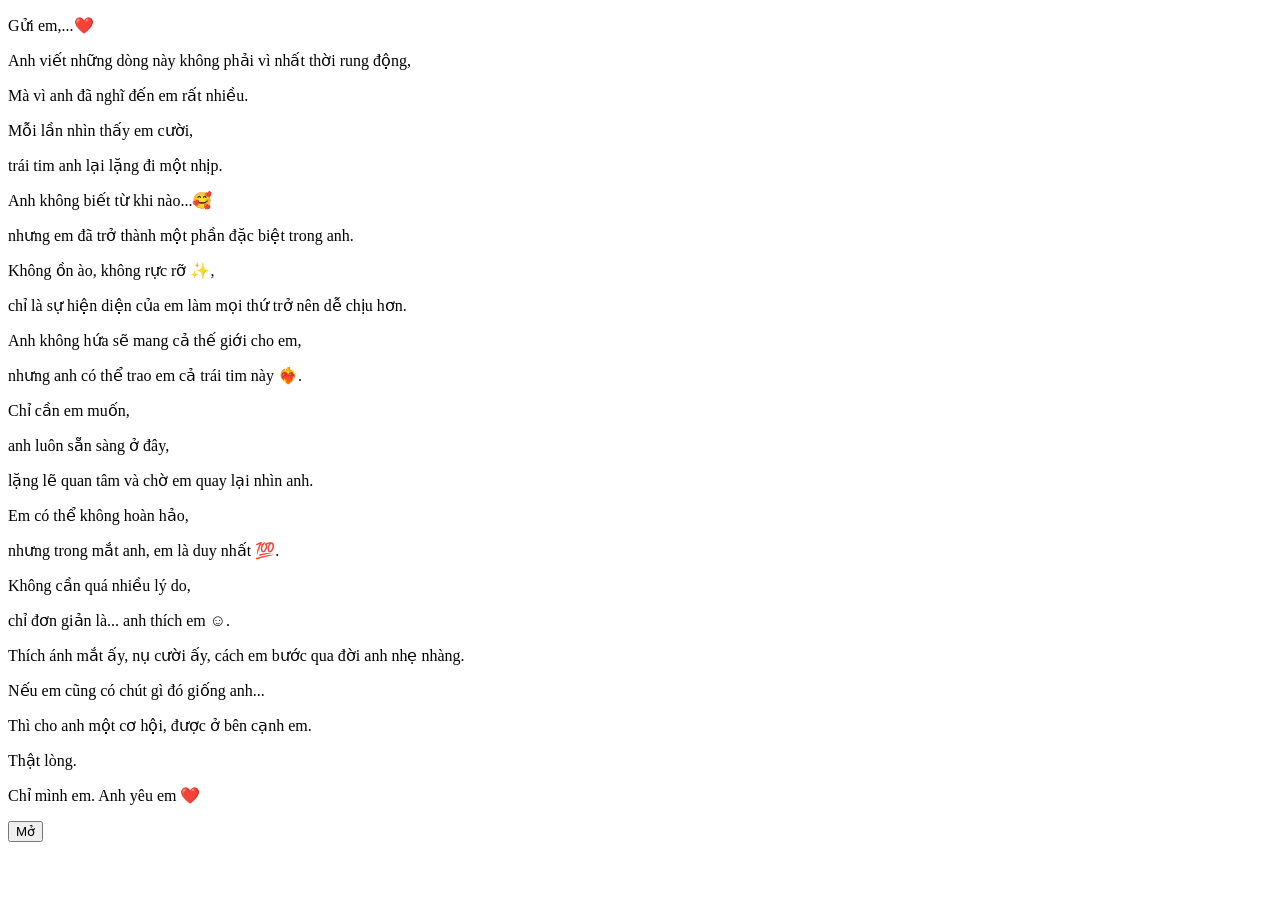
==== index.html @ 24b20492 "Add files via upload" ====
<!DOCTYPE html>
<html>
<head>
    <meta charset="UTF-8" />
    <meta name="viewport" content="width=device-width, initial-scale=1.0" />
    <title>Lá Thư Tình Đầu Tiên 💌</title>
    <link href="https://fonts.googleapis.com/css2?family=Pacifico&family=Poppins:wght@400;600&display=swap" rel="stylesheet" />
    <link rel="stylesheet" href="./style/style.css">
</head>
<body>
    <div class="envlope-wrapper">
        <div id="envelope" class="close">
            <div class="wax-seal"></div>
            <div class="front flap"></div>
            <div class="front pocket"></div>
            <div class="letter">
                <div class="letter-corner corner-tl"></div>
                <div class="letter-corner corner-br"></div>
                <div class="message">
                    <div class="lyrics">
                        <div class="lyric-page active" id="page1"><p>Gửi em,...❤️ </p></div>
                        <div class="lyric-page" id="page2"><p>Anh viết những dòng này không phải vì nhất thời rung động,</p></div>
                        <div class="lyric-page" id="page3"><p>Mà vì anh đã nghĩ đến em rất nhiều.</p></div>
                        <div class="lyric-page" id="page4"><p>Mỗi lần nhìn thấy em cười,</p></div>
                        <div class="lyric-page" id="page5"><p>trái tim anh lại lặng đi một nhịp.</p></div>
                        <div class="lyric-page" id="page6"><p>Anh không biết từ khi nào...🥰</p></div>
                        <div class="lyric-page" id="page7"><p>nhưng em đã trở thành một phần đặc biệt trong anh.</p></div>
                        <div class="lyric-page" id="page8"><p>Không ồn ào, không rực rỡ ✨,</p></div>
                        <div class="lyric-page" id="page9"><p>chỉ là sự hiện diện của em làm mọi thứ trở nên dễ chịu hơn.</p></div>
                        <div class="lyric-page" id="page10"><p>Anh không hứa sẽ mang cả thế giới cho em,</p></div>
                        <div class="lyric-page" id="page11"><p>nhưng anh có thể trao em cả trái tim này ❤️‍🔥.</p></div>
                        <div class="lyric-page" id="page12"><p>Chỉ cần em muốn,</p></div>
                        <div class="lyric-page" id="page13"><p>anh luôn sẵn sàng ở đây,</p></div>
                        <div class="lyric-page" id="page14"><p>lặng lẽ quan tâm và chờ em quay lại nhìn anh.</p></div>
                        <div class="lyric-page" id="page15"><p>Em có thể không hoàn hảo,</p></div>
                        <div class="lyric-page" id="page16"><p>nhưng trong mắt anh, em là duy nhất 💯.</p></div>
                        <div class="lyric-page" id="page17"><p>Không cần quá nhiều lý do,</p></div>
                        <div class="lyric-page" id="page18"><p>chỉ đơn giản là... anh thích em ☺️.</p></div>
                        <div class="lyric-page" id="page19"><p>Thích ánh mắt ấy, nụ cười ấy, cách em bước qua đời anh nhẹ nhàng.</p></div>
                        <div class="lyric-page" id="page20"><p>Nếu em cũng có chút gì đó giống anh...</p></div>
                        <div class="lyric-page" id="page21"><p>Thì cho anh một cơ hội, được ở bên cạnh em.</p></div>
                        <div class="lyric-page" id="page22"><p>Thật lòng.</p></div>
                        <div class="lyric-page" id="page23"><p>Chỉ mình em. Anh yêu em ❤️</p></div>
                    </div>
                </div>
            </div>
            <div class="hearts">
                <div class="heart a1"></div>
                <div class="heart a2"></div>
                <div class="heart a3"></div>
            </div>
            <div class="sparkles">
                <div class="sparkle s1"></div>
                <div class="sparkle s2"></div>
                <div class="sparkle s3"></div>
            </div>
        </div>
    </div>
    <div class="controls">
        <button id="openBtn">Mở</button>
        <button id="resetBtn" style="display: none;">Đóng</button>
    </div>
    <audio id="sound" loop>
      <source src="./style/TheWayIStillLoveYou.mp3" type="audio/mpeg" />
    </audio>

    <script src="https://code.jquery.com/jquery-3.6.0.min.js"></script>
    <script src="./style/script.js"></script>
</body>
</html>
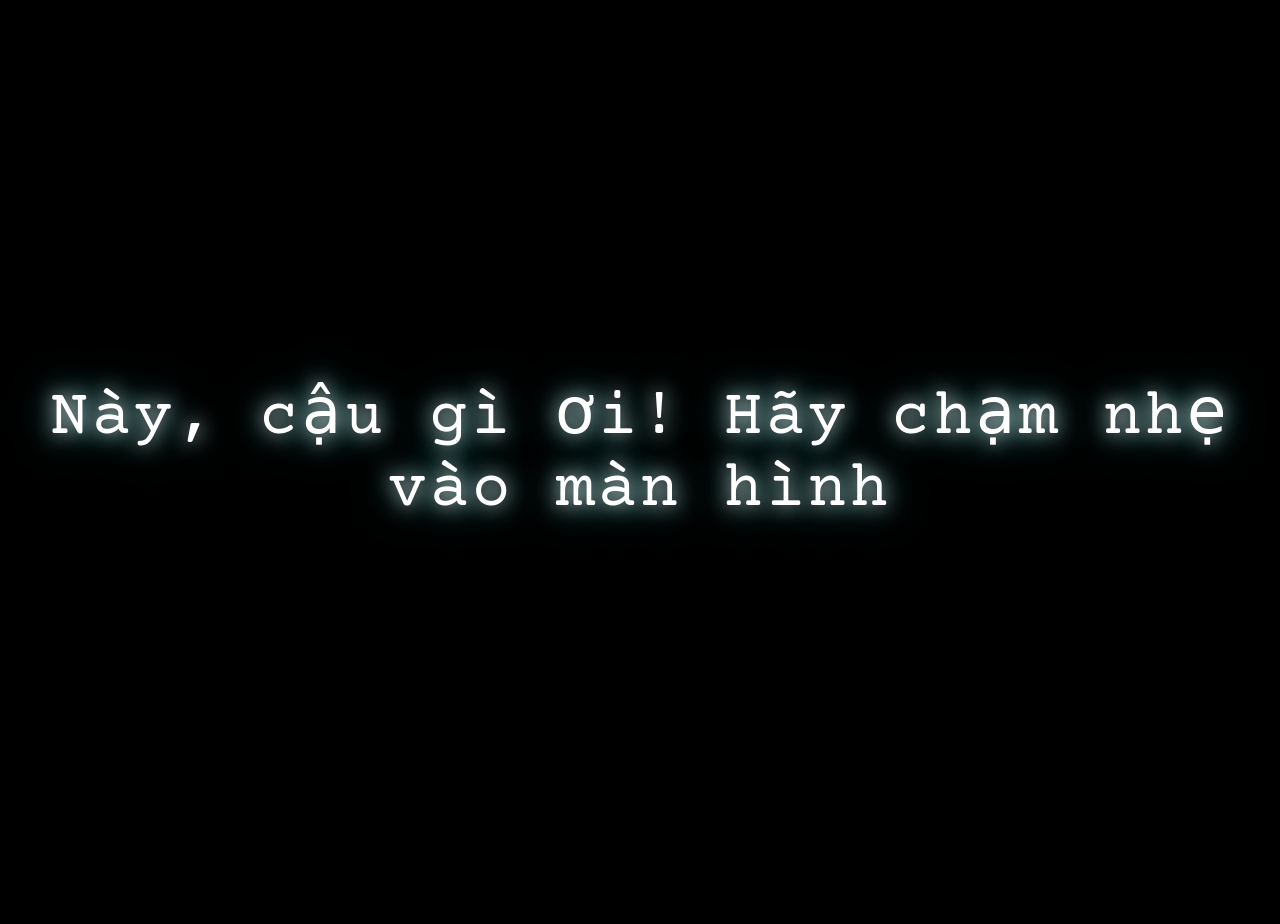
==== commit 201fa2e6: "Add files via upload" ====
--- a/index.html
+++ b/index.html
@@ -1,70 +1,1201 @@
-<!DOCTYPE html>
-<html>
-<head>
-    <meta charset="UTF-8" />
-    <meta name="viewport" content="width=device-width, initial-scale=1.0" />
-    <title>Lá Thư Tình Đầu Tiên 💌</title>
-    <link href="https://fonts.googleapis.com/css2?family=Pacifico&family=Poppins:wght@400;600&display=swap" rel="stylesheet" />
-    <link rel="stylesheet" href="./style/style.css">
-</head>
-<body>
-    <div class="envlope-wrapper">
-        <div id="envelope" class="close">
-            <div class="wax-seal"></div>
-            <div class="front flap"></div>
-            <div class="front pocket"></div>
-            <div class="letter">
-                <div class="letter-corner corner-tl"></div>
-                <div class="letter-corner corner-br"></div>
-                <div class="message">
-                    <div class="lyrics">
-                        <div class="lyric-page active" id="page1"><p>Gửi em,...❤️ </p></div>
-                        <div class="lyric-page" id="page2"><p>Anh viết những dòng này không phải vì nhất thời rung động,</p></div>
-                        <div class="lyric-page" id="page3"><p>Mà vì anh đã nghĩ đến em rất nhiều.</p></div>
-                        <div class="lyric-page" id="page4"><p>Mỗi lần nhìn thấy em cười,</p></div>
-                        <div class="lyric-page" id="page5"><p>trái tim anh lại lặng đi một nhịp.</p></div>
-                        <div class="lyric-page" id="page6"><p>Anh không biết từ khi nào...🥰</p></div>
-                        <div class="lyric-page" id="page7"><p>nhưng em đã trở thành một phần đặc biệt trong anh.</p></div>
-                        <div class="lyric-page" id="page8"><p>Không ồn ào, không rực rỡ ✨,</p></div>
-                        <div class="lyric-page" id="page9"><p>chỉ là sự hiện diện của em làm mọi thứ trở nên dễ chịu hơn.</p></div>
-                        <div class="lyric-page" id="page10"><p>Anh không hứa sẽ mang cả thế giới cho em,</p></div>
-                        <div class="lyric-page" id="page11"><p>nhưng anh có thể trao em cả trái tim này ❤️‍🔥.</p></div>
-                        <div class="lyric-page" id="page12"><p>Chỉ cần em muốn,</p></div>
-                        <div class="lyric-page" id="page13"><p>anh luôn sẵn sàng ở đây,</p></div>
-                        <div class="lyric-page" id="page14"><p>lặng lẽ quan tâm và chờ em quay lại nhìn anh.</p></div>
-                        <div class="lyric-page" id="page15"><p>Em có thể không hoàn hảo,</p></div>
-                        <div class="lyric-page" id="page16"><p>nhưng trong mắt anh, em là duy nhất 💯.</p></div>
-                        <div class="lyric-page" id="page17"><p>Không cần quá nhiều lý do,</p></div>
-                        <div class="lyric-page" id="page18"><p>chỉ đơn giản là... anh thích em ☺️.</p></div>
-                        <div class="lyric-page" id="page19"><p>Thích ánh mắt ấy, nụ cười ấy, cách em bước qua đời anh nhẹ nhàng.</p></div>
-                        <div class="lyric-page" id="page20"><p>Nếu em cũng có chút gì đó giống anh...</p></div>
-                        <div class="lyric-page" id="page21"><p>Thì cho anh một cơ hội, được ở bên cạnh em.</p></div>
-                        <div class="lyric-page" id="page22"><p>Thật lòng.</p></div>
-                        <div class="lyric-page" id="page23"><p>Chỉ mình em. Anh yêu em ❤️</p></div>
-                    </div>
-                </div>
-            </div>
-            <div class="hearts">
-                <div class="heart a1"></div>
-                <div class="heart a2"></div>
-                <div class="heart a3"></div>
-            </div>
-            <div class="sparkles">
-                <div class="sparkle s1"></div>
-                <div class="sparkle s2"></div>
-                <div class="sparkle s3"></div>
-            </div>
-        </div>
-    </div>
-    <div class="controls">
-        <button id="openBtn">Mở</button>
-        <button id="resetBtn" style="display: none;">Đóng</button>
-    </div>
-    <audio id="sound" loop>
-      <source src="./style/TheWayIStillLoveYou.mp3" type="audio/mpeg" />
-    </audio>
-
-    <script src="https://code.jquery.com/jquery-3.6.0.min.js"></script>
-    <script src="./style/script.js"></script>
-</body>
-</html>
+<!DOCTYPE html>
+<!-- Tiny V10: question blink curve restored on mobile; laptop transition render budget. -->
+<html lang="vi">
+    <head>
+        <meta name="viewport" content="width=device-width, initial-scale=1.0">
+        
+        <meta charset="UTF-8">
+        <title>Sự thức giấc của Tiny - Ngày 20/10</title>
+        <link href="https://fonts.googleapis.com/css2?family=Courier+Prime&display=swap" rel="stylesheet">
+
+        <!-- Tiny V13: moonless Beauty + light luck-to-question transition; no changes to rover moon -->
+        
+        <!-- Tiny V15: lời nhắc khi đoạn nhạc mở đầu đã hoàn tất (chỉ 2 cảnh đầu). -->
+
+        <link rel="stylesheet" href="style.css">
+        <script src="script.js" defer></script>
+</head>
+    <body>
+        <!-- Ba bộ trang trí lời chúc; chỉ hiện khi câu tương ứng xuất hiện. -->
+        <div id="tiny-wish-decor" aria-hidden="true">
+            <div class="tiny-decor-mode tiny-decor-want" id="decor-want">
+                <svg class="tiny-wish-constellation a" viewBox="0 0 300 255">
+                    <path d="M10 152L48 105 85 129 126 50 176 75 226 26 288 70 M48 105 50 209 139 187 176 75 270 214 288 70"/>
+                    <circle cx="10" cy="152" r="3"/>
+                    <circle cx="48" cy="105" r="4"/>
+                    <circle cx="85" cy="129" r="2.5"/>
+                    <circle cx="126" cy="50" r="3.5"/>
+                    <circle cx="176" cy="75" r="3"/>
+                    <circle cx="226" cy="26" r="3.5"/>
+                    <circle cx="288" cy="70" r="4"/>
+                    <circle cx="50" cy="209" r="2.5"/>
+                    <circle cx="139" cy="187" r="3"/>
+                    <circle cx="270" cy="214" r="3"/>
+                </svg>
+                <svg class="tiny-wish-constellation b" viewBox="0 0 300 255">
+                    <path d="M10 152L48 105 85 129 126 50 176 75 226 26 288 70 M48 105 50 209 139 187 176 75 270 214 288 70"/>
+                    <circle cx="10" cy="152" r="3"/>
+                    <circle cx="48" cy="105" r="4"/>
+                    <circle cx="85" cy="129" r="2.5"/>
+                    <circle cx="126" cy="50" r="3.5"/>
+                    <circle cx="176" cy="75" r="3"/>
+                    <circle cx="226" cy="26" r="3.5"/>
+                    <circle cx="288" cy="70" r="4"/>
+                    <circle cx="50" cy="209" r="2.5"/>
+                    <circle cx="139" cy="187" r="3"/>
+                    <circle cx="270" cy="214" r="3"/>
+                </svg>
+                <div class="tiny-wish-orbit"></div>
+                <div class="tiny-wish-orbit second"></div>
+                <!-- Mỗi điều ước như một viên pha lê: hoa văn, vòng quỹ đạo và cực quang đều độc lập với đôi mắt Tiny. -->
+                <div class="tiny-want-aurora"></div>
+                <svg class="tiny-want-ribbons" viewBox="0 0 800 250" preserveAspectRatio="none" aria-hidden="true">
+                    <path class="r1" d="M0 148 C145 224 242 232 390 138 S602 165 800 45"/>
+                    <path class="r2" d="M0 190 C151 102 245 198 403 159 S651 196 800 113"/>
+                    <path class="r3" d="M5 111 C145 160 265 174 405 148 S600 110 795 170"/>
+                </svg>
+                <div class="tiny-want-oracle" aria-hidden="true">
+                    <svg class="oracle-main" viewBox="0 0 220 220">
+                        <defs>
+                            <radialGradient id="tinyOracleGlass" cx="41%" cy="27%" r="77%">
+                                <stop offset="0" stop-color="#e0ffff" stop-opacity=".79"/>
+                                <stop offset=".25" stop-color="#65d5ff" stop-opacity=".49"/>
+                                <stop offset=".73" stop-color="#3261bf" stop-opacity=".48"/>
+                                <stop offset="1" stop-color="#6b60cd" stop-opacity=".18"/>
+                            </radialGradient>
+                            <radialGradient id="tinyOracleLight" cx="40%" cy="35%" r="68%">
+                                <stop offset="0" stop-color="#fff"/>
+                                <stop offset=".25" stop-color="#efffff"/>
+                                <stop offset=".67" stop-color="#9aecff"/>
+                                <stop offset="1" stop-color="#78b4ff" stop-opacity=".15"/>
+                            </radialGradient>
+                        </defs>
+                        <circle cx="110" cy="110" r="79" class="oracle-outer" stroke-dasharray="1 8"/>
+                        <ellipse class="oracle-orbit-one" cx="110" cy="110" rx="94" ry="35" transform="rotate(-19 110 110)"/>
+                        <ellipse class="oracle-orbit-two" cx="110" cy="110" rx="87" ry="42" transform="rotate(45 110 110)"/>
+                        <path class="oracle-glass" d="M110 49 L137 78 L163 110 L137 143 L110 171 L83 143 L57 110 L83 78 Z"/>
+                        <path d="M110 70 Q122 100 150 110 Q122 120 110 150 Q98 120 70 110 Q98 100 110 70 Z" class="oracle-light"/>
+                        <path d="M92 76 L110 58 L126 76" stroke="rgba(255,255,255,.45)" stroke-width="2" stroke-linecap="round" fill="none"/>
+                        <circle class="oracle-orbital-spark" cx="194" cy="108" r="3"/>
+                        <circle class="oracle-orbital-spark" cx="39" cy="91" r="2.5"/>
+                        <circle class="oracle-orbital-spark" cx="113" cy="31" r="2"/>
+                    </svg>
+                </div>
+                <span class="tiny-want-mini a"></span>
+                <span class="tiny-want-mini b"></span>
+                <span class="tiny-want-mini c"></span>
+            </div>
+            <div class="tiny-decor-mode tiny-decor-health" id="decor-health">
+                <div class="tiny-health-heart">
+                    <svg viewBox="0 0 100 100">
+                        <path d="M50 87 C38 76 12 57 12 35 C12 12 40 11 50 32 C60 11 88 12 88 35 C88 57 62 76 50 87 Z"/>
+                    </svg>
+                </div>
+                <svg class="tiny-health-ecg" viewBox="0 0 560 105" preserveAspectRatio="none">
+                    <path d="M0 55 H110 L125 48 143 55 164 55 177 28 194 92 209 11 228 55 H270 L286 49 304 55 H380 L390 37 410 69 424 54 H560"/>
+                </svg>
+                <i class="tiny-health-speck" style="--hx:4%;--hy:24%;--hs:2.1px;--hd:3.3s;--hdelay:-0.00s"></i>
+                <i class="tiny-health-speck" style="--hx:10%;--hy:30%;--hs:3.0px;--hd:3.9s;--hdelay:-0.41s"></i>
+                <i class="tiny-health-speck" style="--hx:17%;--hy:58%;--hs:3.9px;--hd:4.5s;--hdelay:-0.82s"></i>
+                <i class="tiny-health-speck" style="--hx:21%;--hy:70%;--hs:4.8px;--hd:5.1s;--hdelay:-1.23s"></i>
+                <i class="tiny-health-speck" style="--hx:32%;--hy:85%;--hs:2.1px;--hd:5.7s;--hdelay:-1.64s"></i>
+                <i class="tiny-health-speck" style="--hx:81%;--hy:17%;--hs:3.0px;--hd:3.3s;--hdelay:-2.05s"></i>
+                <i class="tiny-health-speck" style="--hx:86%;--hy:22%;--hs:3.9px;--hd:3.9s;--hdelay:-2.46s"></i>
+                <i class="tiny-health-speck" style="--hx:92%;--hy:51%;--hs:4.8px;--hd:4.5s;--hdelay:-2.87s"></i>
+                <i class="tiny-health-speck" style="--hx:74%;--hy:75%;--hs:2.1px;--hd:5.1s;--hdelay:-3.28s"></i>
+                <i class="tiny-health-speck" style="--hx:61%;--hy:81%;--hs:3.0px;--hd:5.7s;--hdelay:-3.69s"></i>
+                <i class="tiny-health-speck" style="--hx:6%;--hy:50%;--hs:3.9px;--hd:3.3s;--hdelay:-4.10s"></i>
+                <i class="tiny-health-speck" style="--hx:14%;--hy:79%;--hs:4.8px;--hd:3.9s;--hdelay:-4.51s"></i>
+                <i class="tiny-health-speck" style="--hx:88%;--hy:63%;--hs:2.1px;--hd:4.5s;--hdelay:-4.92s"></i>
+                <i class="tiny-health-speck" style="--hx:95%;--hy:85%;--hs:3.0px;--hd:5.1s;--hdelay:-5.33s"></i>
+                <i class="tiny-health-speck" style="--hx:83%;--hy:39%;--hs:3.9px;--hd:5.7s;--hdelay:-5.74s"></i>
+            </div>
+            <div class="tiny-decor-mode tiny-decor-beauty" id="decor-beauty">
+                <div class="tiny-beauty-garland"></div>
+                <span class="tiny-beauty-petal" style="--px:3%;--ps:12px;--pc:#ffb9da;--drift:-26px;--pd:8.5s;--delay:-0.0s">❀</span>
+                <span class="tiny-beauty-petal" style="--px:8%;--ps:16px;--pc:#ffd4ed;--drift:-7px;--pd:9.8s;--delay:-0.9s">✿</span>
+                <span class="tiny-beauty-petal" style="--px:15%;--ps:20px;--pc:#e6c7ff;--drift:12px;--pd:11.1s;--delay:-1.9s">❁</span>
+                <span class="tiny-beauty-petal" style="--px:23%;--ps:24px;--pc:#c8e4ff;--drift:31px;--pd:12.4s;--delay:-2.8s">❀</span>
+                <span class="tiny-beauty-petal" style="--px:83%;--ps:28px;--pc:#ffb9da;--drift:-15px;--pd:13.7s;--delay:-3.7s">✿</span>
+                <span class="tiny-beauty-petal" style="--px:92%;--ps:12px;--pc:#ffd4ed;--drift:4px;--pd:15.0s;--delay:-4.7s">❁</span>
+                <span class="tiny-beauty-petal" style="--px:96%;--ps:16px;--pc:#e6c7ff;--drift:23px;--pd:8.5s;--delay:-5.6s">❀</span>
+                <span class="tiny-beauty-petal" style="--px:72%;--ps:20px;--pc:#c8e4ff;--drift:-23px;--pd:9.8s;--delay:-6.5s">✿</span>
+                <span class="tiny-beauty-petal" style="--px:12%;--ps:24px;--pc:#ffb9da;--drift:-4px;--pd:11.1s;--delay:-7.4s">❁</span>
+                <span class="tiny-beauty-petal" style="--px:87%;--ps:28px;--pc:#ffd4ed;--drift:15px;--pd:12.4s;--delay:-8.4s">❀</span>
+                <span class="tiny-beauty-petal" style="--px:4%;--ps:12px;--pc:#e6c7ff;--drift:34px;--pd:13.7s;--delay:-9.3s">✿</span>
+                <span class="tiny-beauty-petal" style="--px:97%;--ps:16px;--pc:#c8e4ff;--drift:-12px;--pd:15.0s;--delay:-10.2s">❁</span>
+                <span class="tiny-beauty-petal" style="--px:18%;--ps:20px;--pc:#ffb9da;--drift:7px;--pd:8.5s;--delay:-11.2s">❀</span>
+                <span class="tiny-beauty-petal" style="--px:78%;--ps:24px;--pc:#ffd4ed;--drift:26px;--pd:9.8s;--delay:-12.1s">✿</span>
+                <span class="tiny-beauty-petal" style="--px:45%;--ps:28px;--pc:#e6c7ff;--drift:-20px;--pd:11.1s;--delay:-13.0s">❁</span>
+                <span class="tiny-beauty-petal" style="--px:62%;--ps:12px;--pc:#c8e4ff;--drift:-1px;--pd:12.4s;--delay:-14.0s">❀</span>
+                <span class="tiny-beauty-petal" style="--px:6%;--ps:16px;--pc:#ffb9da;--drift:18px;--pd:13.7s;--delay:-14.9s">✿</span>
+                <span class="tiny-beauty-petal" style="--px:89%;--ps:20px;--pc:#ffd4ed;--drift:37px;--pd:15.0s;--delay:-15.8s">❁</span>
+                <span class="tiny-beauty-glint" style="--gx:6%;--gy:29%;--gs:17px;--gd:2.3s;--gdelay:-0.00s">✧</span>
+                <span class="tiny-beauty-glint" style="--gx:15%;--gy:56%;--gs:23px;--gd:2.9s;--gdelay:-0.33s">✧</span>
+                <span class="tiny-beauty-glint" style="--gx:26%;--gy:80%;--gs:29px;--gd:3.5s;--gdelay:-0.66s">✧</span>
+                <span class="tiny-beauty-glint" style="--gx:74%;--gy:36%;--gs:35px;--gd:4.1s;--gdelay:-0.99s">✧</span>
+                <span class="tiny-beauty-glint" style="--gx:89%;--gy:19%;--gs:17px;--gd:2.3s;--gdelay:-1.32s">✧</span>
+                <span class="tiny-beauty-glint" style="--gx:95%;--gy:70%;--gs:23px;--gd:2.9s;--gdelay:-1.65s">✧</span>
+                <span class="tiny-beauty-glint" style="--gx:57%;--gy:84%;--gs:29px;--gd:3.5s;--gdelay:-1.98s">✧</span>
+                <span class="tiny-beauty-glint" style="--gx:36%;--gy:16%;--gs:35px;--gd:4.1s;--gdelay:-2.31s">✧</span>
+                <span class="tiny-beauty-glint" style="--gx:5%;--gy:80%;--gs:17px;--gd:2.3s;--gdelay:-2.64s">✧</span>
+                <span class="tiny-beauty-glint" style="--gx:83%;--gy:91%;--gs:23px;--gd:2.9s;--gdelay:-2.97s">✧</span>
+            </div>
+        </div>
+        <div id="tiny-sky" aria-hidden="true"></div>
+        <div id="pink-overlay"></div>
+        <div id="vang-overlay"></div>
+        <div id="xanh-overlay"></div>
+        <svg id="co-hoa" xmlns="http://www.w3.org/2000/svg"></svg>
+        <img id="anh-hai-nguoi" alt="Hai cô gái áo dài" src="[data-uri]